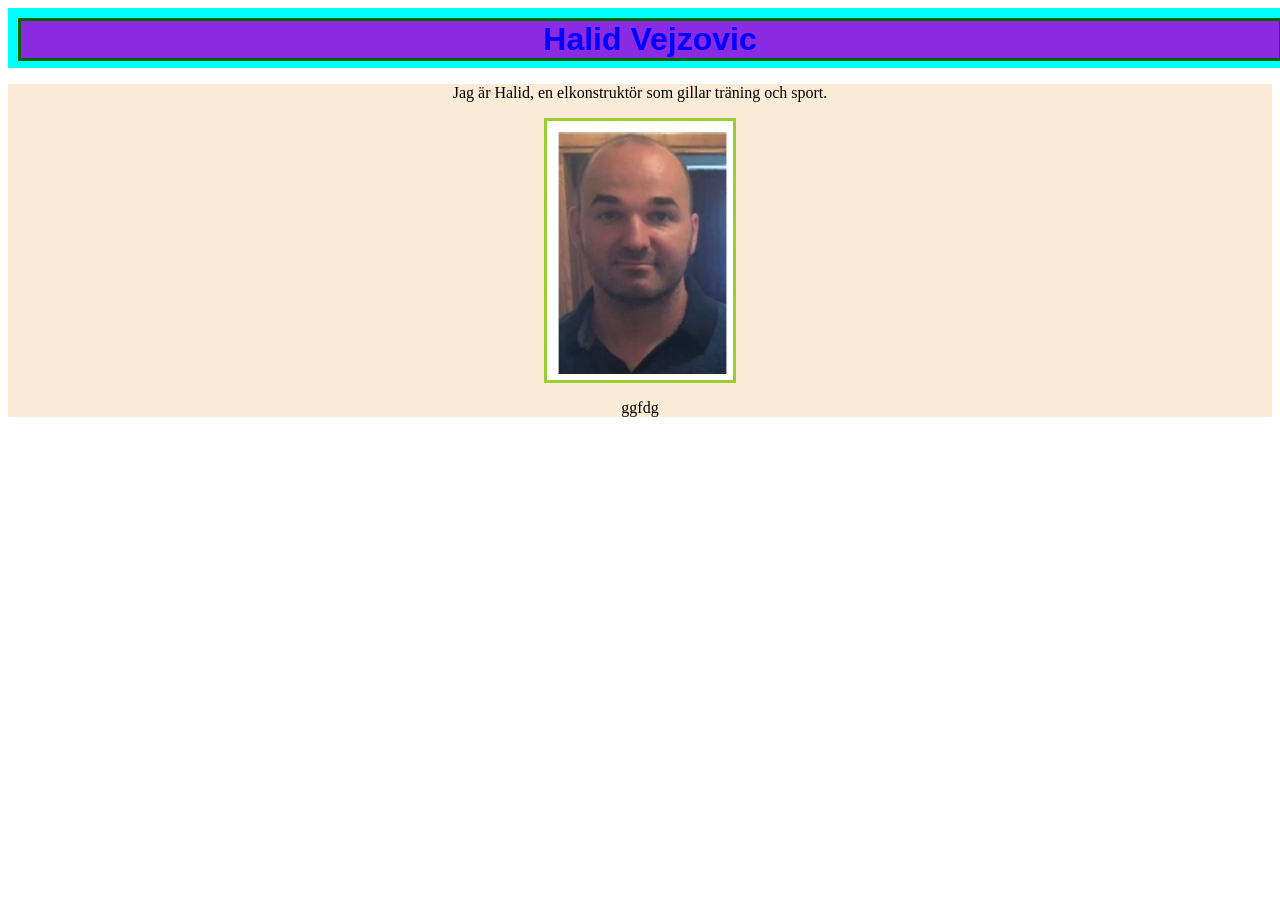
==== index.html @ 663909fc "Första versionen av projektet" ====
<!DOCTYPE html>
<html lang="en">
<head>
    <meta charset="UTF-8">
    <meta name="viewport" content="width=device-width, initial-scale=1.0">
    <link rel="stylesheet" href="style.css">
    <title>övning 1</title>
</head>
<body>
    <header>
        <h1>Halid Vejzovic</h1>
    </header>
    <main>
        <section>
            <p>Jag är Halid, en elkonstruktör som gillar träning och sport.</p>
            <img src="\halid.jpg">
            <p>ggfdg</p>
        </section>
    </main>
</body>
</html>
---- style.css ----
header{
    text-align: center;
    color: blue;
    font-family: 'Franklin Gothic Medium', 'Arial Narrow', Arial, sans-serif;
    background-color: aqua;
    height: 40px;
    width: 100%;
    padding: 10px;
}

h1{
    background-color: blueviolet;
    margin: auto;
    border-width: 1px;
    border: solid;
    border-color: darkgreen;
}

img{
    display: block;
    margin: auto;
    mask-border-width: 1px;
    border: solid;
    border-color: yellowgreen;
}

main{
    background-color: antiquewhite;
}

p{
    text-align: center;
}
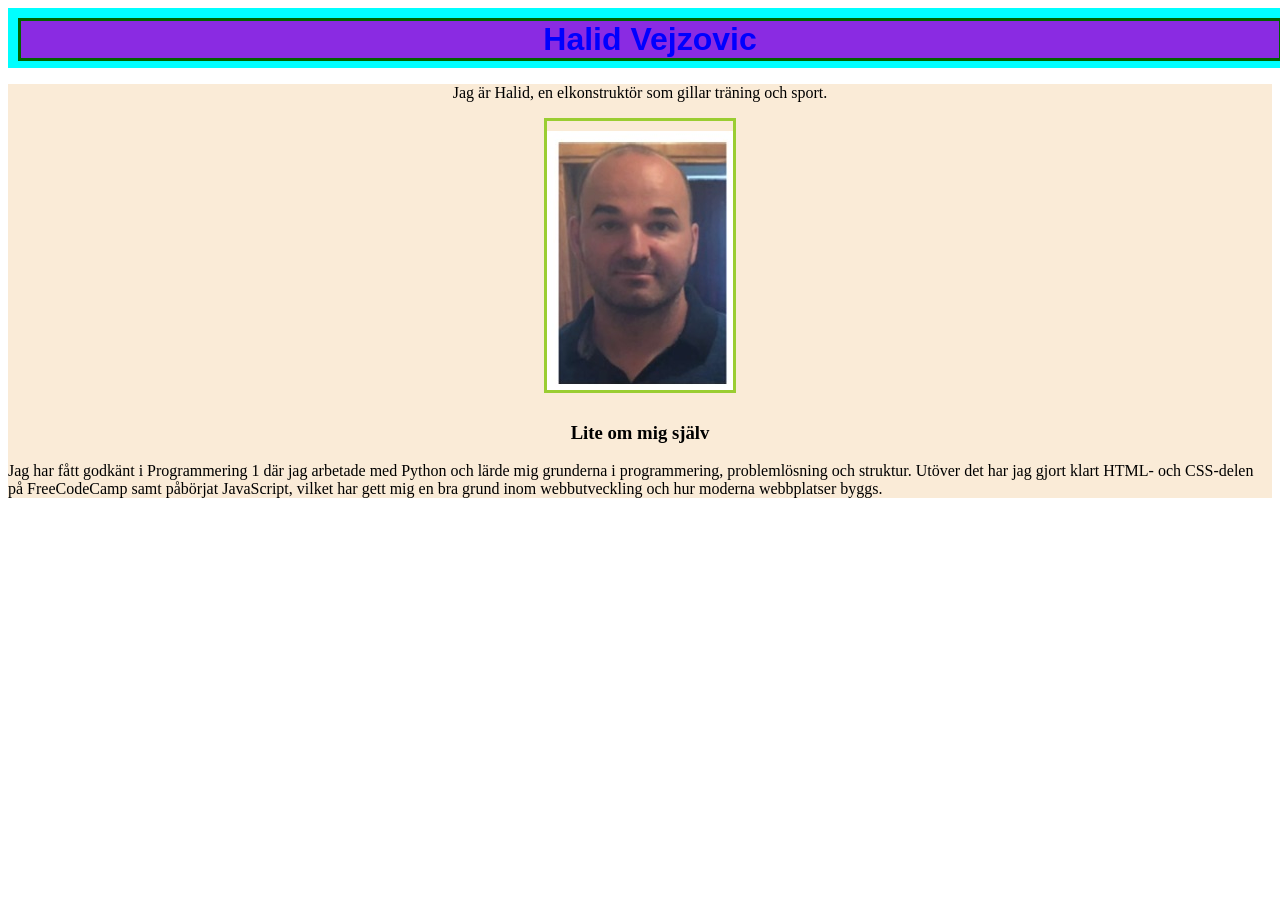
==== commit 75be1791: "Andra versionen av projektet." ====
--- a/index.html
+++ b/index.html
@@ -14,7 +14,16 @@
         <section>
             <p>Jag är Halid, en elkonstruktör som gillar träning och sport.</p>
             <img src="\halid.jpg">
-            <p>ggfdg</p>
+            <h3>Lite om mig själv</h3>
+            <p">
+                Jag har fått godkänt i Programmering 1 där jag arbetade med Python och lärde mig
+                grunderna i programmering, problemlösning och struktur. Utöver det har jag gjort klart HTML‑ och 
+                CSS‑delen på FreeCodeCamp samt påbörjat JavaScript, vilket har gett mig en bra grund inom webbutveckling och 
+                hur moderna webbplatser byggs.
+            </p>
+            <p>
+                
+            </p>
         </section>
     </main>
 </body>
--- a/style.css
+++ b/style.css
@@ -16,12 +16,19 @@
     border-color: darkgreen;
 }
 
+h3{
+    text-align: center;
+    padding-top: 10px;
+}
+
+
 img{
     display: block;
     margin: auto;
     mask-border-width: 1px;
     border: solid;
     border-color: yellowgreen;
+    padding-top: 10px;
 }
 
 main{
@@ -30,4 +37,5 @@
 
 p{
     text-align: center;
-}+}
+
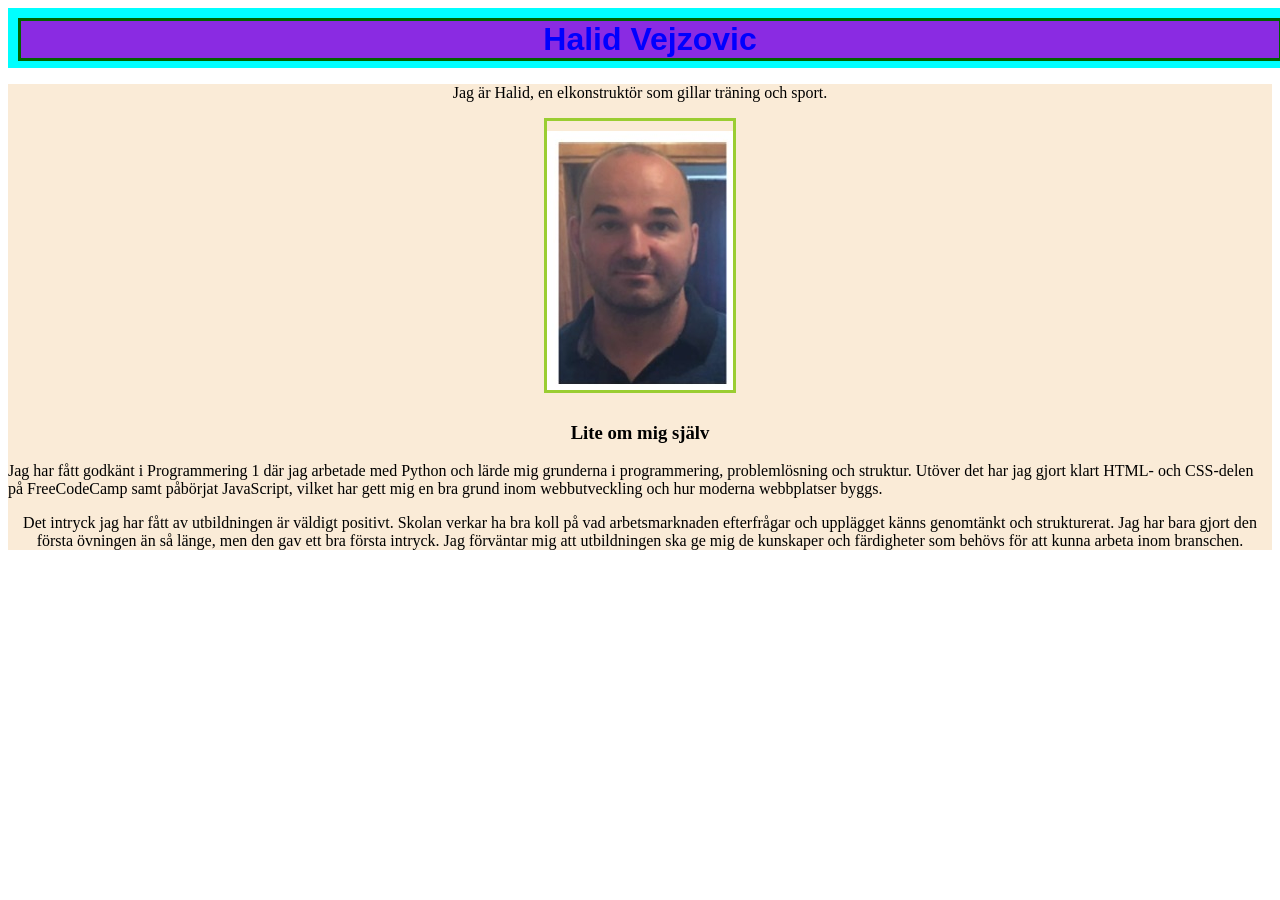
==== commit a17b996a: "tredje version av projektet" ====
--- a/index.html
+++ b/index.html
@@ -22,7 +22,11 @@
                 hur moderna webbplatser byggs.
             </p>
             <p>
-                
+                Det intryck jag har fått av utbildningen är väldigt positivt. Skolan verkar ha bra koll på vad 
+                arbetsmarknaden efterfrågar och upplägget känns genomtänkt och strukturerat. 
+                Jag har bara gjort den första övningen än så länge, men den gav ett bra första intryck. 
+                Jag förväntar mig att utbildningen ska ge mig de kunskaper och färdigheter som behövs för att kunna 
+                arbeta inom branschen.
             </p>
         </section>
     </main>
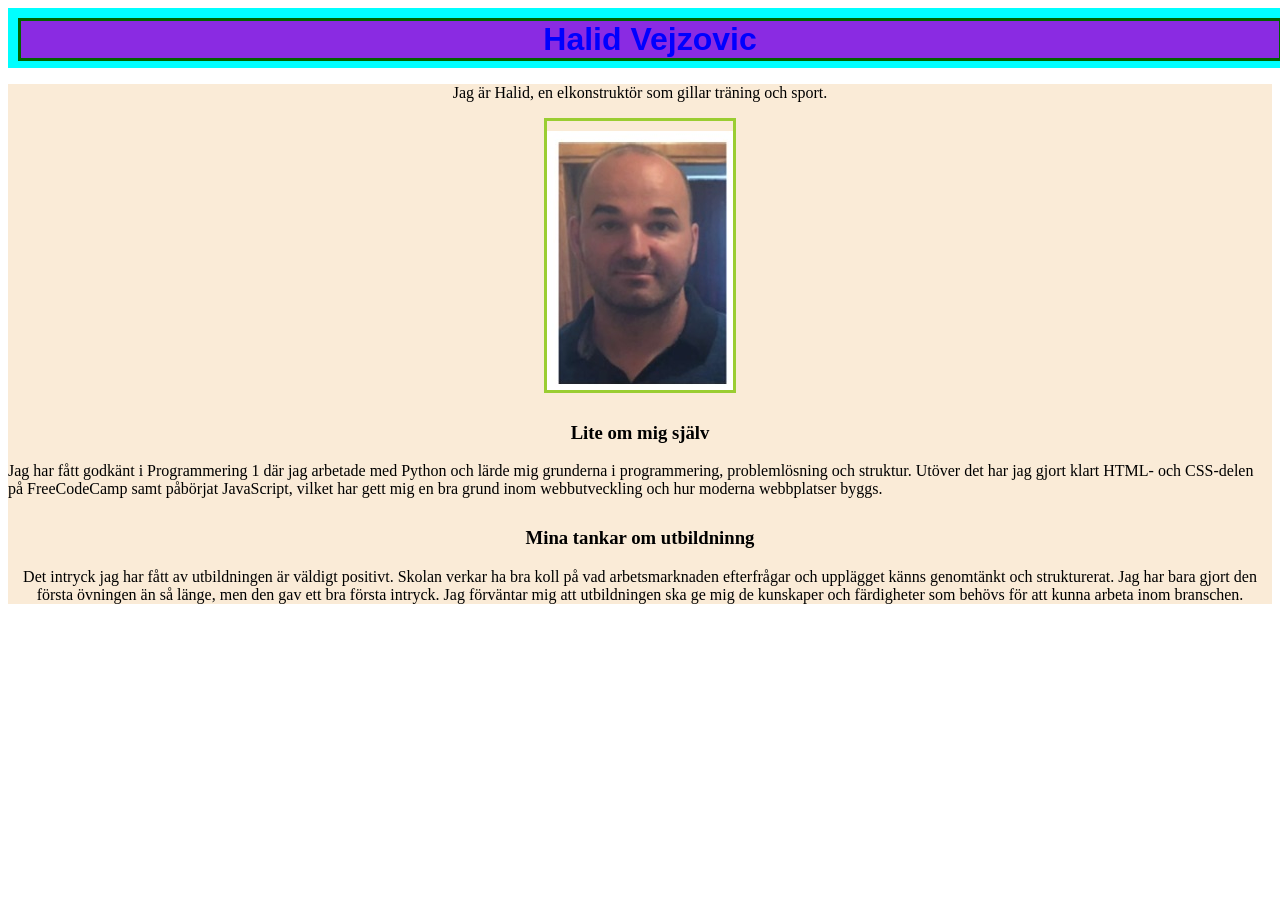
==== commit 1182e07c: "fjärde versionen av projektet" ====
--- a/index.html
+++ b/index.html
@@ -21,6 +21,7 @@
                 CSS‑delen på FreeCodeCamp samt påbörjat JavaScript, vilket har gett mig en bra grund inom webbutveckling och 
                 hur moderna webbplatser byggs.
             </p>
+            <h3>Mina tankar om utbildninng</h3>
             <p>
                 Det intryck jag har fått av utbildningen är väldigt positivt. Skolan verkar ha bra koll på vad 
                 arbetsmarknaden efterfrågar och upplägget känns genomtänkt och strukturerat. 
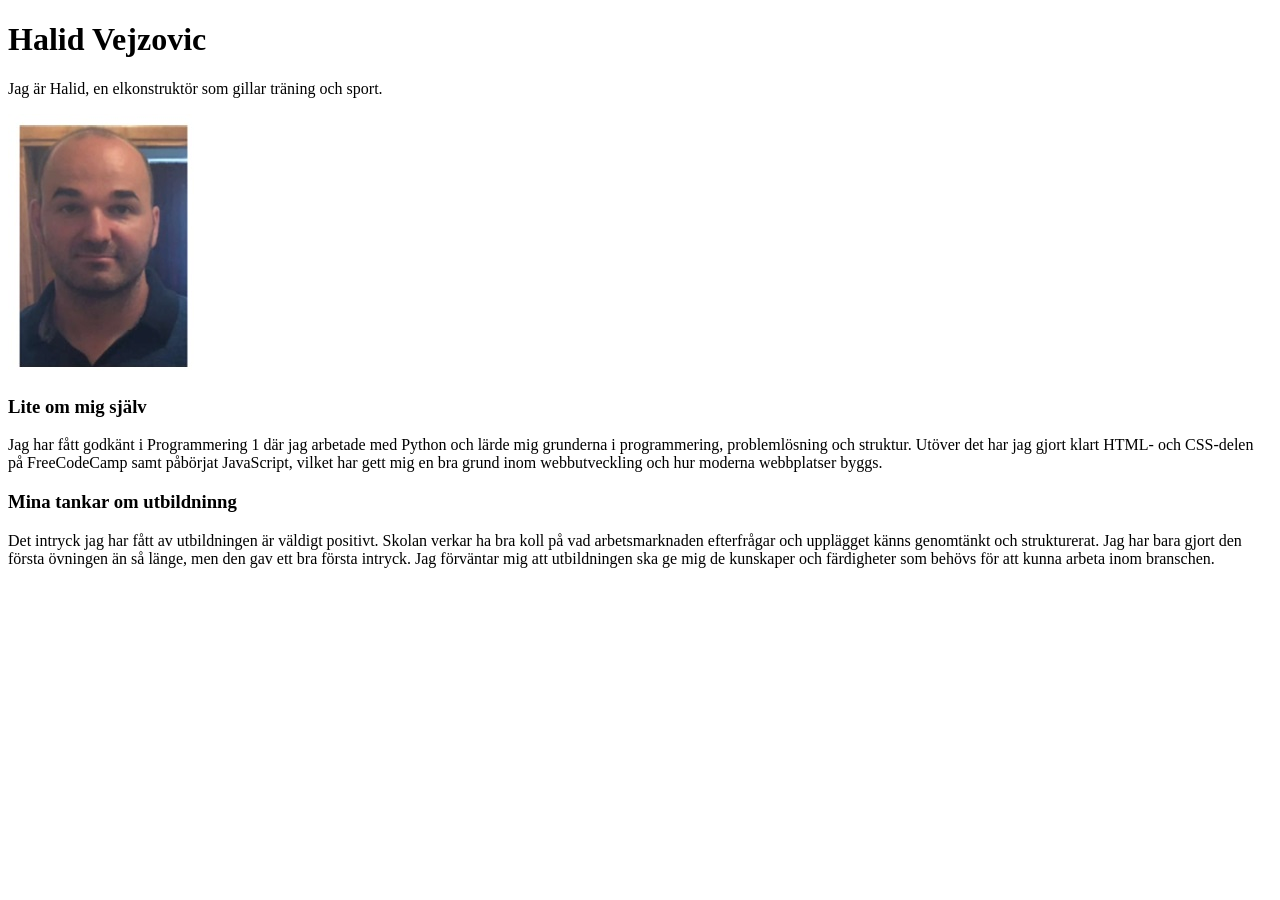
==== commit 73f4a118: "delete mapp o-2" ====
--- a/index.html
+++ b/index.html
@@ -3,7 +3,7 @@
 <head>
     <meta charset="UTF-8">
     <meta name="viewport" content="width=device-width, initial-scale=1.0">
-    <link rel="stylesheet" href="style.css">
+    <link rel="stylesheet" href="style2.css">
     <title>övning 1</title>
 </head>
 <body>
@@ -13,7 +13,7 @@
     <main>
         <section>
             <p>Jag är Halid, en elkonstruktör som gillar träning och sport.</p>
-            <img src="\halid.jpg">
+            <img src="halid.jpg" alt="halid">
             <h3>Lite om mig själv</h3>
             <p">
                 Jag har fått godkänt i Programmering 1 där jag arbetade med Python och lärde mig
@@ -22,7 +22,7 @@
                 hur moderna webbplatser byggs.
             </p>
             <h3>Mina tankar om utbildninng</h3>
-            <p>
+            <p class="last">
                 Det intryck jag har fått av utbildningen är väldigt positivt. Skolan verkar ha bra koll på vad 
                 arbetsmarknaden efterfrågar och upplägget känns genomtänkt och strukturerat. 
                 Jag har bara gjort den första övningen än så länge, men den gav ett bra första intryck. 
@@ -33,4 +33,3 @@
     </main>
 </body>
 </html>
-
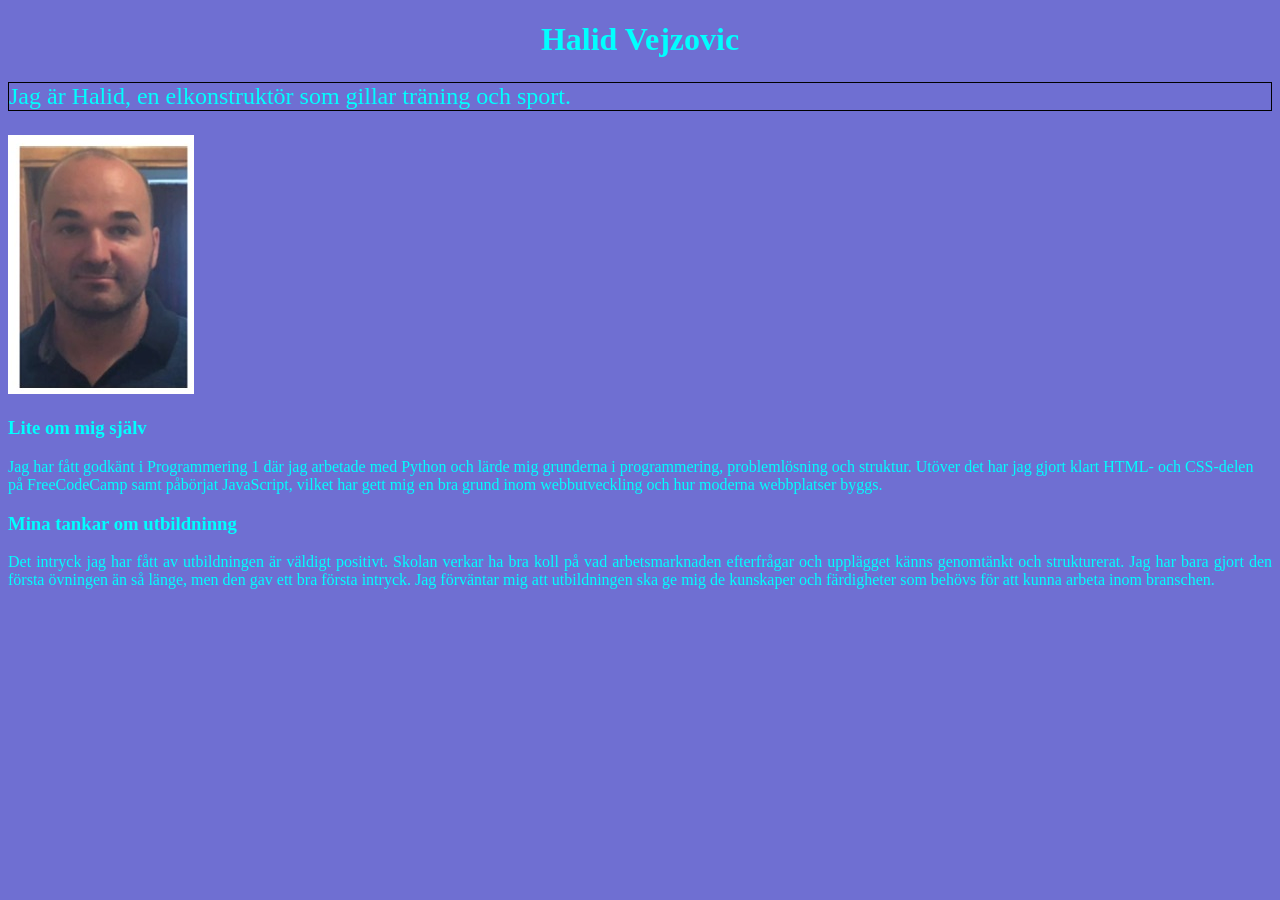
==== commit a71f7539: "delete o2" ====
--- a/index.html
+++ b/index.html
@@ -3,7 +3,7 @@
 <head>
     <meta charset="UTF-8">
     <meta name="viewport" content="width=device-width, initial-scale=1.0">
-    <link rel="stylesheet" href="style2.css">
+    <link rel="stylesheet" href="style.css">
     <title>övning 1</title>
 </head>
 <body>
--- a/style.css
+++ b/style.css
@@ -0,0 +1,17 @@
+body{
+    background-color: rgb(111, 111, 210); /*backgrundsfäärg*/
+    color:aqua /*textfärg*/
+}
+
+h1{
+    text-align: center; /*texten centreras*/
+}
+
+section>p{      /*första p-elementtet i section-elementet*/
+    border: 1px solid black;   /*ram runt p-elementet*/
+    font-size: 1.5em; /*förstårninga av texten med 1,5  gånger av sin ursprungliga storlk*/
+}
+
+.last{
+    text-align: justify; /*gör så att textstycket har samma bredd detta fanns inte med i underlaget så  jag kolla i developer.mozilla.org saamt copilot*/
+}
